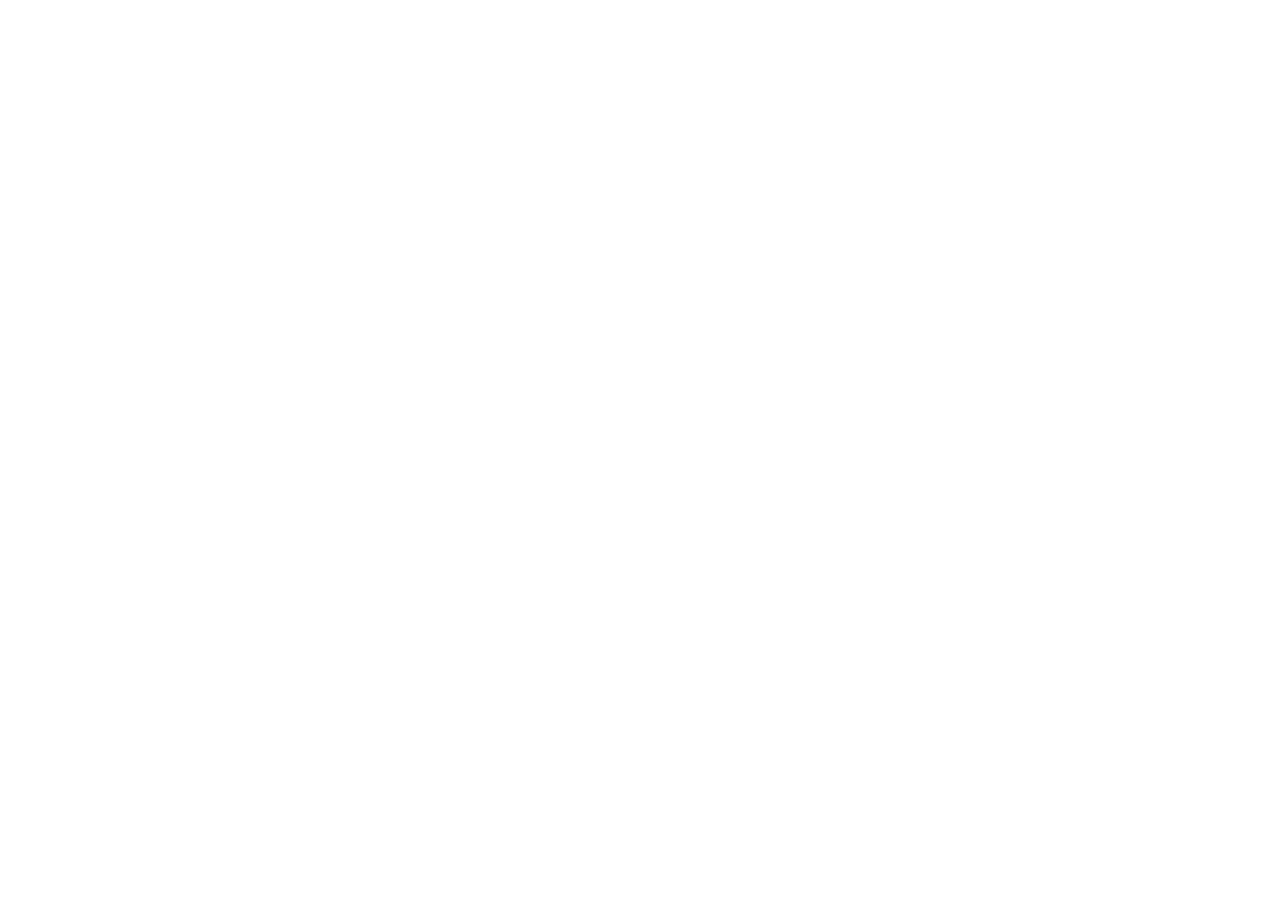
==== index.html @ 4b5e7c71 "Empezando JS" ====
<!DOCTYPE html>
<html lang="en">
<head>
    <meta charset="UTF-8">
    <meta name="viewport" content="width=device-width, initial-scale=1.0">
    <title>Document</title>
</head>
<body>
    
</body>
</html>
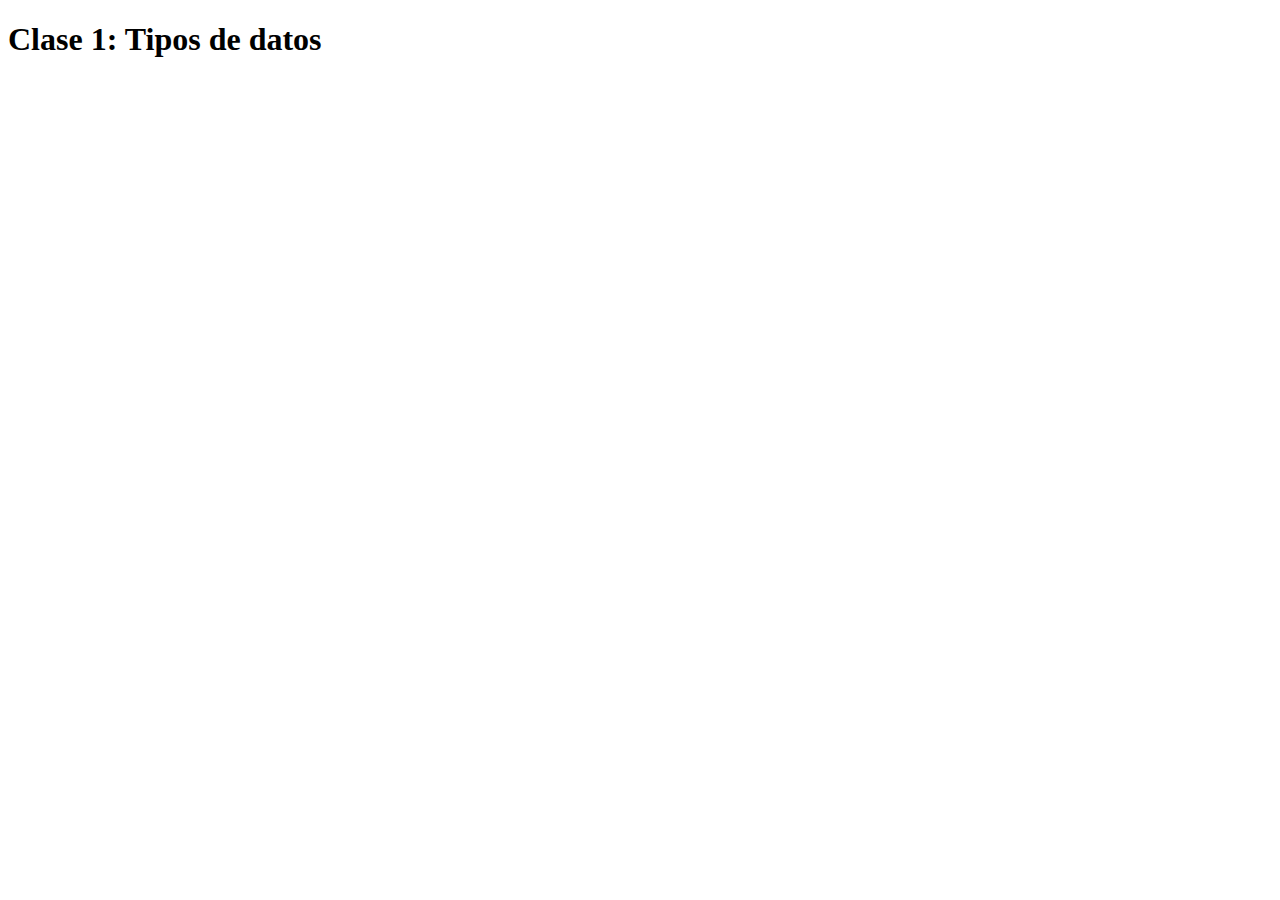
==== commit e1c8cc8f: "entregable clase 1 de JS" ====
--- a/index.html
+++ b/index.html
@@ -1,11 +1,14 @@
 <!DOCTYPE html>
-<html lang="en">
+<html lang="es">
 <head>
     <meta charset="UTF-8">
     <meta name="viewport" content="width=device-width, initial-scale=1.0">
-    <title>Document</title>
+    <title>Introducción a Java Script</title>
 </head>
 <body>
-    
+    <h1>Clase 1: Tipos de datos</h1>
+
+
+    <script src="tipos-de-dato.js"></script>
 </body>
 </html>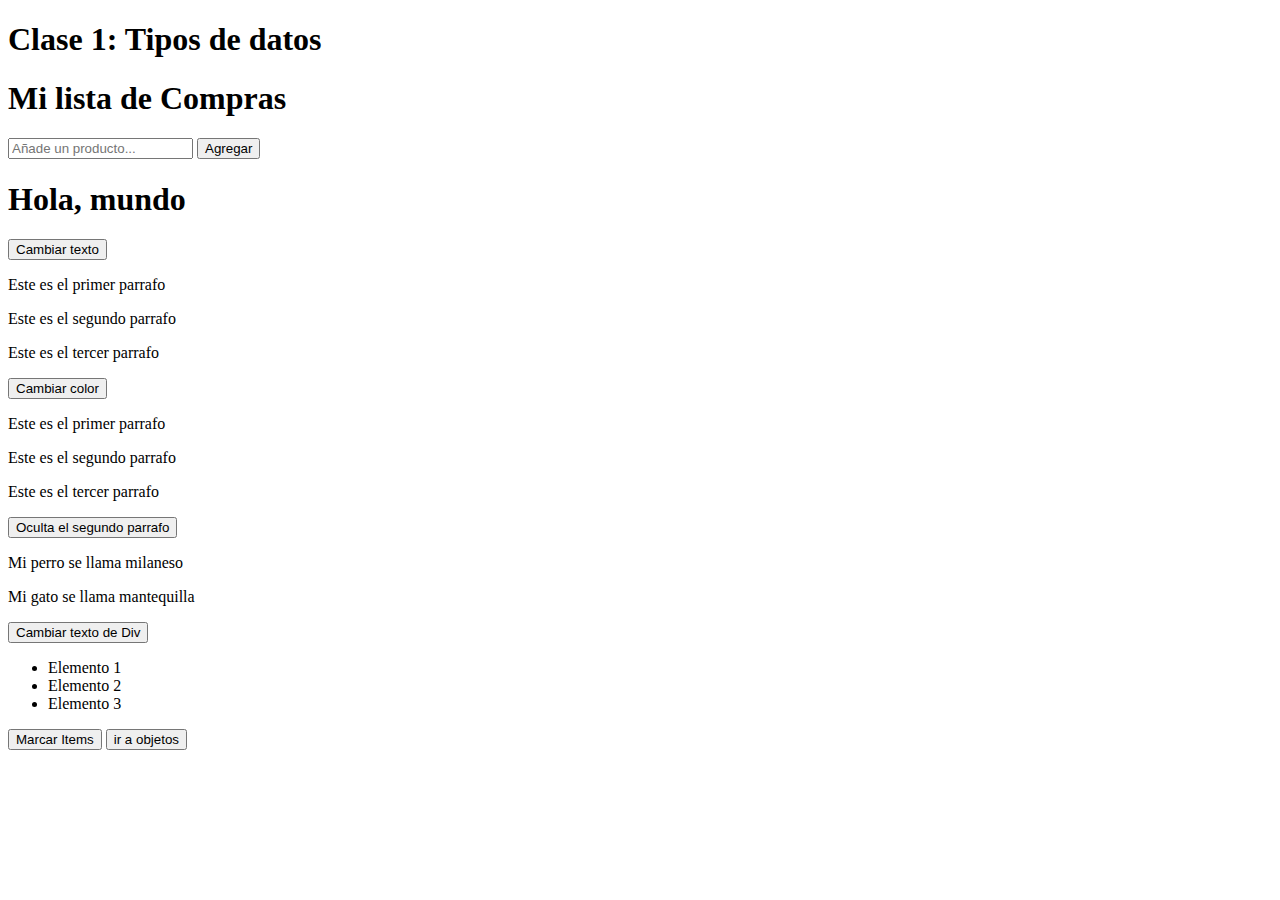
==== commit b1b56f0f: "práctica de objetos" ====
--- a/index.html
+++ b/index.html
@@ -10,5 +10,60 @@
 
 
     <script src="tipos-de-dato.js"></script>
+
+    <h1>Mi lista de Compras</h1>
+
+    <div id="input-container">
+        <input type="text" id="producto" placeholder="Añade un producto...">
+        <button id="Agregar">Agregar</button>
+
+    </div>
+    <ul id="lista-compras">
+
+    </ul>
+    <h1 id="titulo">Hola, mundo    </h1>
+    <!--Selección de DOM mediante ID-->
+    <button onclick="cambiarTexto()"> Cambiar texto</button>
+
+    <!--Selección de DOM mediante class-->
+    <p class="texto">Este es el primer parrafo</p>
+    <p class="texto">Este es el segundo parrafo</p>
+    <p class="texto">Este es el tercer parrafo</p>
+    <button onclick="cambiarColor()">Cambiar color</button>
+
+    <!--Selección de DOM mediante etiqueta-->
+
+        <p>Este es el primer parrafo</p>
+        <p>Este es el segundo parrafo</p>
+        <p>Este es el tercer parrafo</p>
+
+        <button onclick="ocultarParrafo()">Oculta el segundo parrafo</button>
+
+    <!--usando query selector-->
+
+    <div>
+        <p> Mi perro se llama milaneso</p>    
+    </div>
+    <p> Mi gato se llama mantequilla</p>
+    <button onclick="cambiarTextoDiv()">Cambiar texto de Div</button>
+
+    <!--Usando querySelectorAll-->
+    <ul>
+        <li>Elemento 1</li>
+        <li>Elemento 2</li>
+        <li>Elemento 3</li>
+    </ul>
+    <button onclick="marcarItems()">Marcar Items</button>
+
+
+    <button onclick="redirectToObjetos()">ir a objetos</button>
+
+    <script>
+        function redirectToObjetos() {
+            window.location.href = 'objetos.html';
+        }
+    </script>
+
+    <script src="main.js"></script>
 </body>
 </html>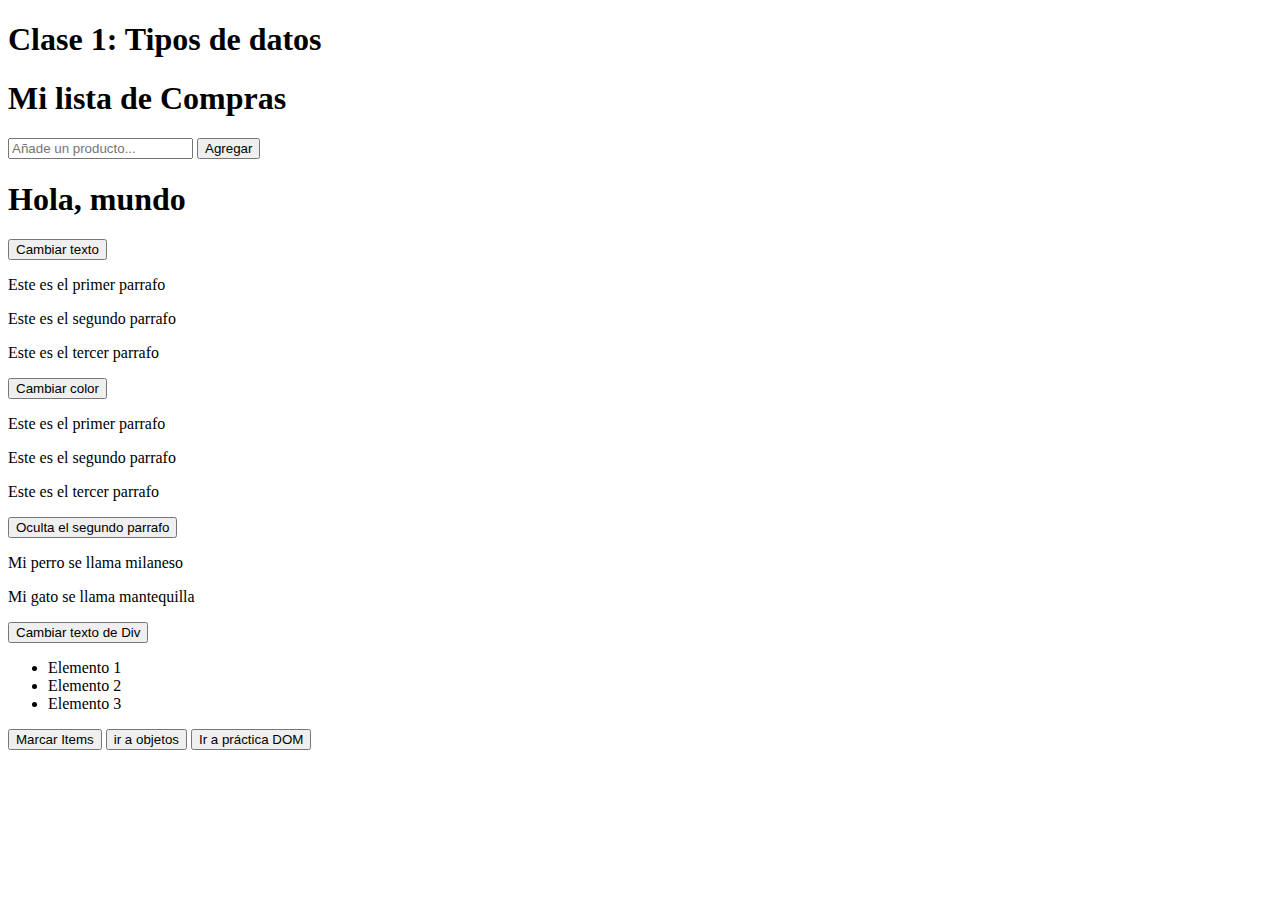
==== commit 927f98f8: "práctica 1 de dom" ====
--- a/index.html
+++ b/index.html
@@ -58,9 +58,13 @@
 
     <button onclick="redirectToObjetos()">ir a objetos</button>
 
+    <button onclick="redirectToDOM()">Ir a práctica DOM</button>
     <script>
         function redirectToObjetos() {
             window.location.href = 'objetos.html';
+        }
+        function redirectToDOM() {
+            window.location.href = 'dom.html';
         }
     </script>
 
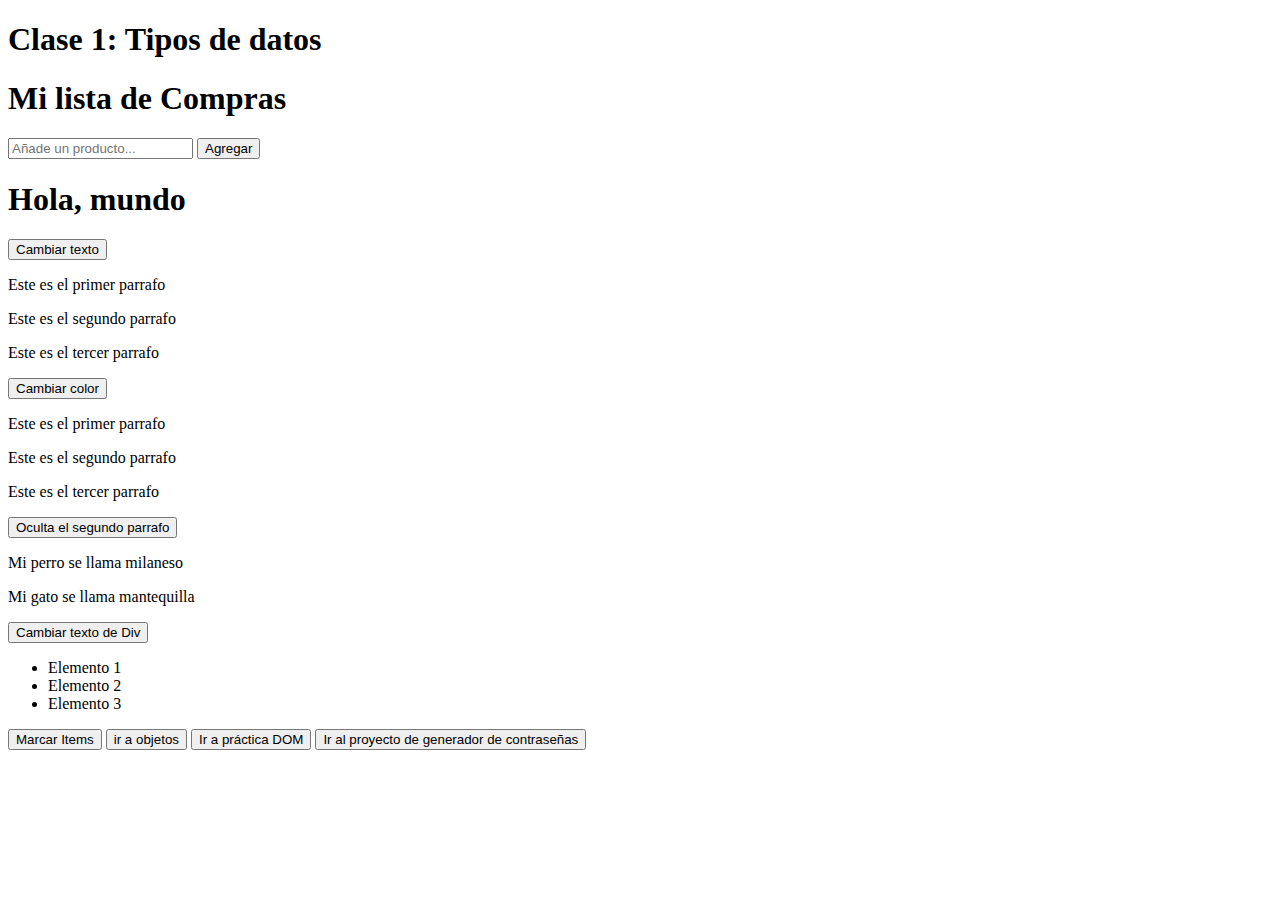
==== commit 861a3fad: "generador de contraseñas" ====
--- a/index.html
+++ b/index.html
@@ -59,6 +59,8 @@
     <button onclick="redirectToObjetos()">ir a objetos</button>
 
     <button onclick="redirectToDOM()">Ir a práctica DOM</button>
+
+    <button onclick="redirectToGenCont">Ir al proyecto de generador de contraseñas</button>
     <script>
         function redirectToObjetos() {
             window.location.href = 'objetos.html';
@@ -66,6 +68,9 @@
         function redirectToDOM() {
             window.location.href = 'dom.html';
         }
+        function redirectToGenCont() {
+            window.location.href = 'generador-contrasenas.html';
+        }
     </script>
 
     <script src="main.js"></script>
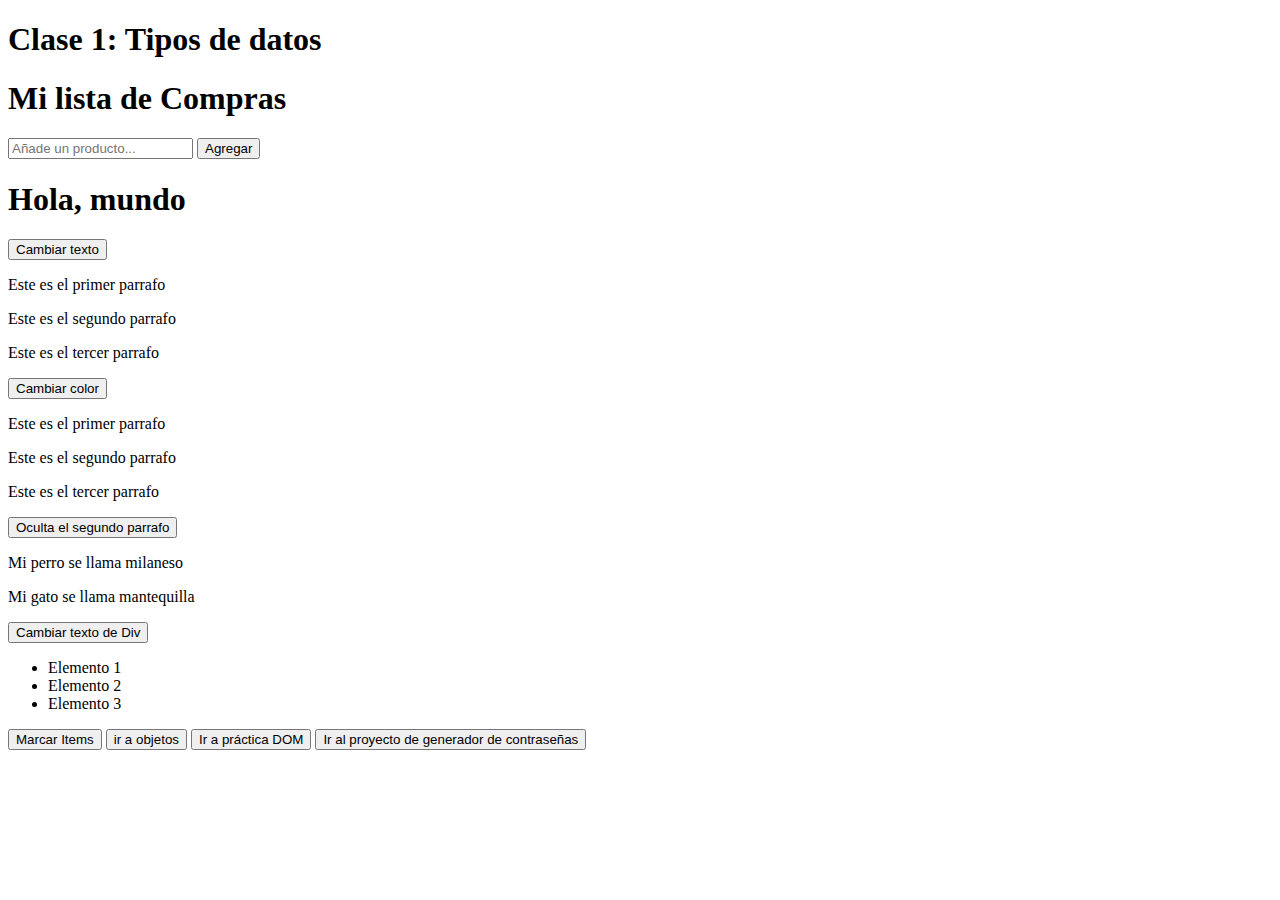
==== commit eada535d: "se corrigió un error en el botón de index html que lleva al generador de contraseñas" ====
--- a/index.html
+++ b/index.html
@@ -60,7 +60,8 @@
 
     <button onclick="redirectToDOM()">Ir a práctica DOM</button>
 
-    <button onclick="redirectToGenCont">Ir al proyecto de generador de contraseñas</button>
+    <button onclick="redirectToGCont()">Ir al proyecto de generador de contraseñas</button>
+
     <script>
         function redirectToObjetos() {
             window.location.href = 'objetos.html';
@@ -68,7 +69,7 @@
         function redirectToDOM() {
             window.location.href = 'dom.html';
         }
-        function redirectToGenCont() {
+        function redirectToGCont() {
             window.location.href = 'generador-contrasenas.html';
         }
     </script>
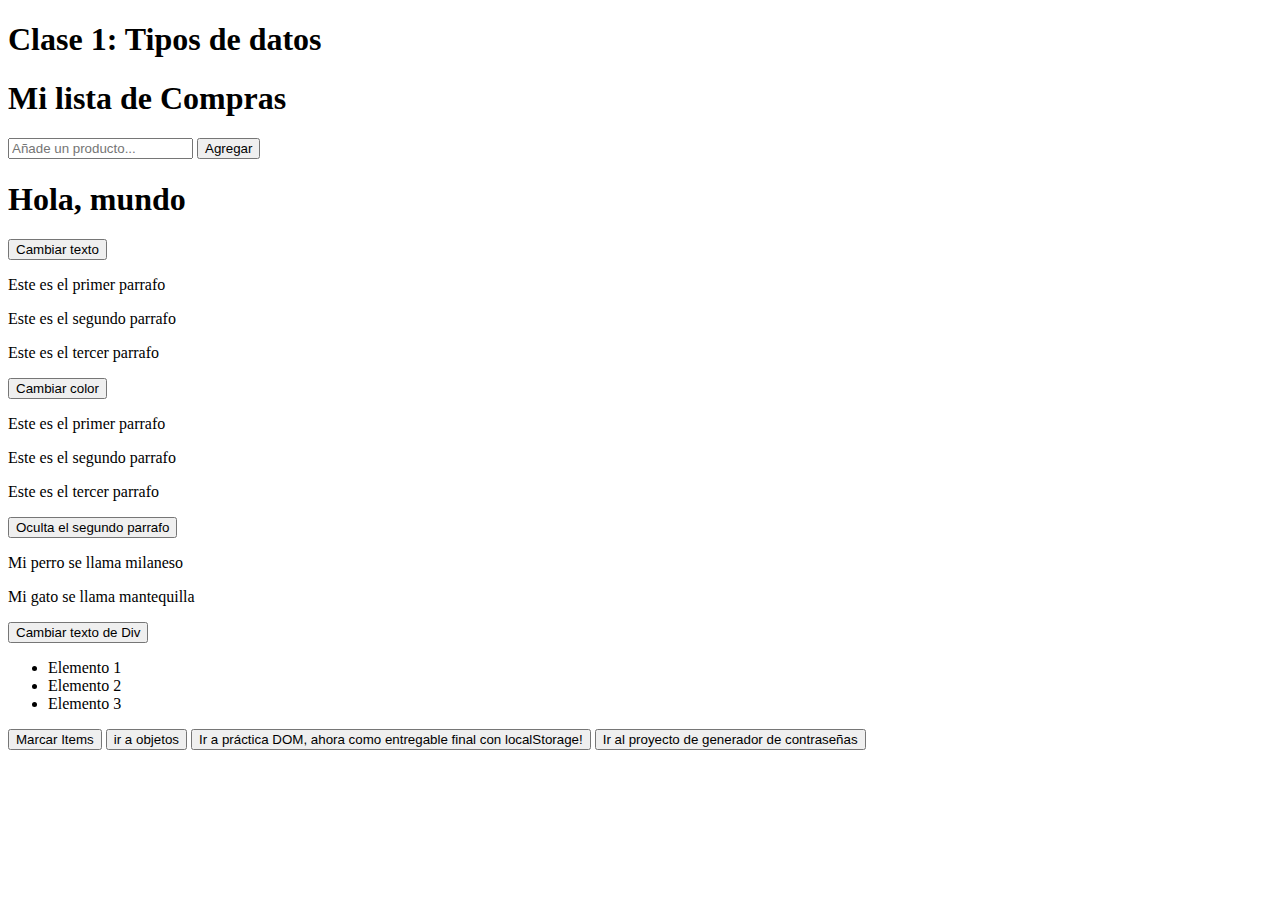
==== commit d5d646d4: "mejorando la caja de comentarios con LocalStorage" ====
--- a/index.html
+++ b/index.html
@@ -58,7 +58,7 @@
 
     <button onclick="redirectToObjetos()">ir a objetos</button>
 
-    <button onclick="redirectToDOM()">Ir a práctica DOM</button>
+    <button onclick="redirectToDOM()">Ir a práctica DOM, ahora como entregable final con localStorage!</button>
 
     <button onclick="redirectToGCont()">Ir al proyecto de generador de contraseñas</button>
 
